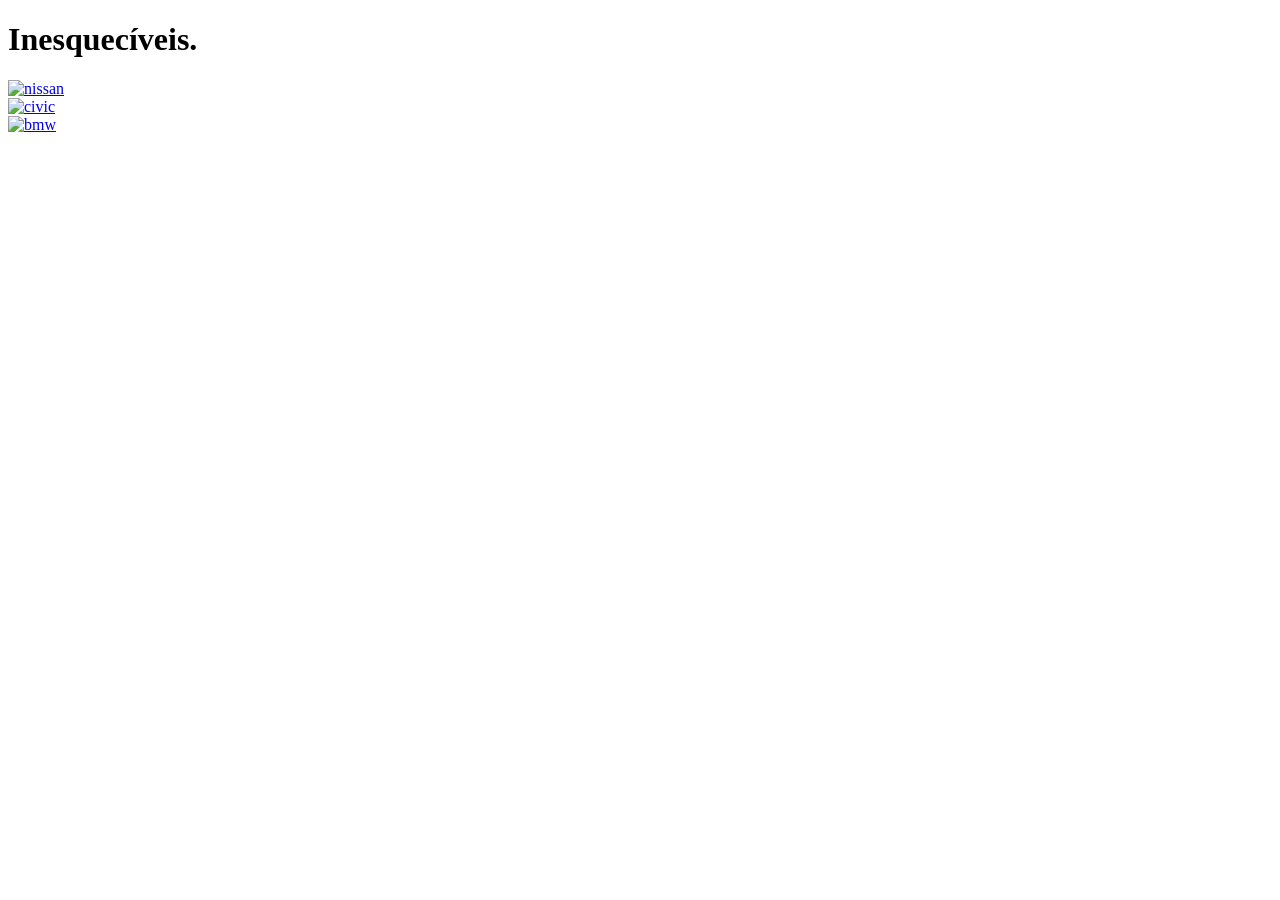
==== index.html @ 8998535f "Merge branch 'main' of https://github.com/c0utoDev/carsWeb" ====
<!DOCTYPE html>
<html lang="en">

<head>
    <meta charset="UTF-8">
    <meta name="viewport" content="width=device-width, initial-scale=1.0">
    <title>Homepage</title>
    <link rel="stylesheet" href="assets/style.css">
</head>

<body>
    <div class="welcome">
        <h1>Inesquecíveis.</h1>
    </div>

    </div>
    <div class="posters">
        <div class="posterNissan">
            <a href="./assets/nissan.html">
                <img src="./images/Ufff toy loco.jpg" alt="nissan" class="pst">
            </a>
            <div class="posterCivic">
                <a href="./assets/civic.html">
                    <img src="./images/hondacivic.jpg" alt="civic" class="pst">
                </a>
            </div>
            <div class="posterBmw">
                <a href="./assets/bmw.html">
                    <img src="./images/bmw.jpg" alt="bmw" class="pst">
                </a>
            </div>
        </div>

</body>

</html>
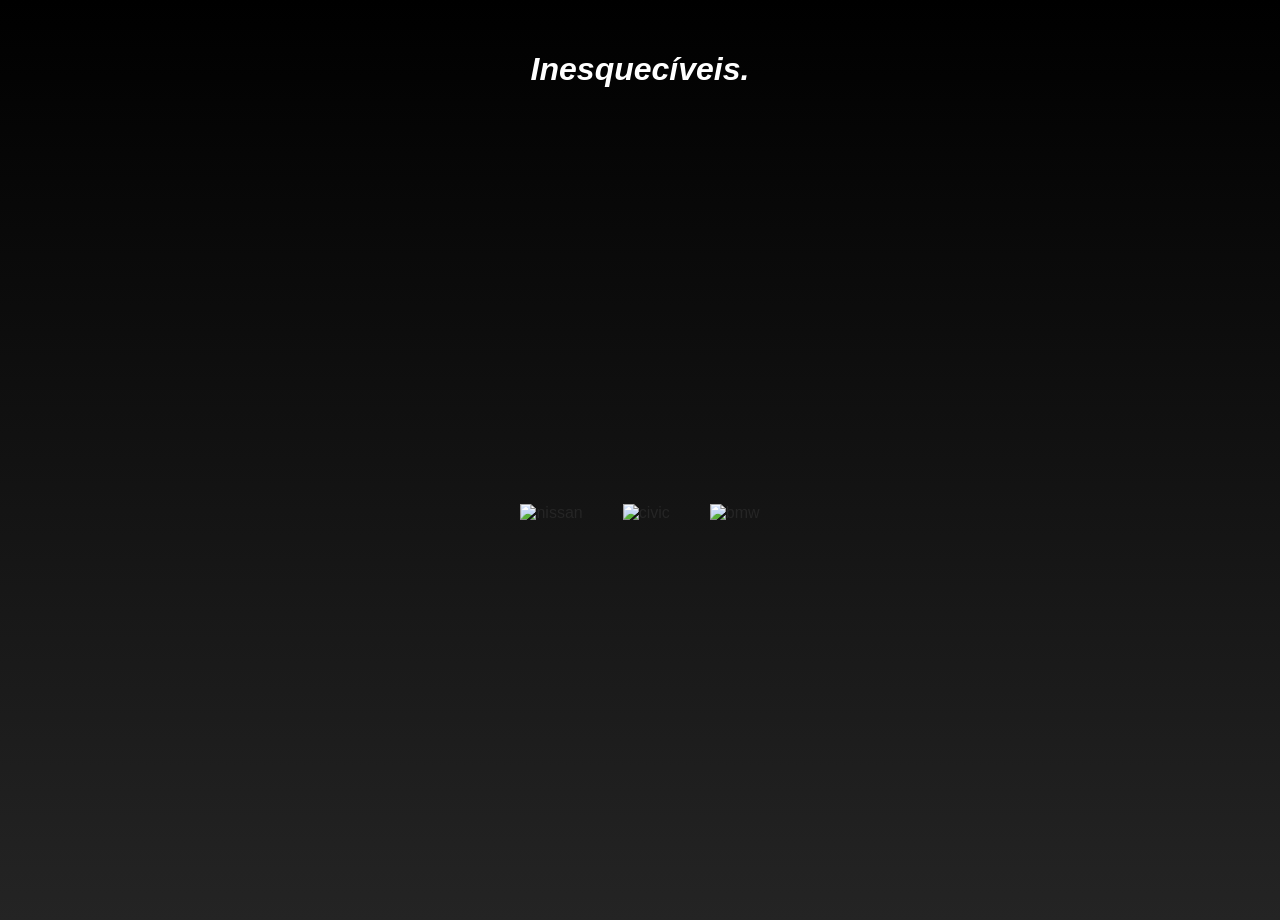
==== commit c7209bab: "termino" ====
--- a/index.html
+++ b/index.html
@@ -1,5 +1,5 @@
 <!DOCTYPE html>
-<html lang="en">
+<html lang="pt-BR">
 
 <head>
     <meta charset="UTF-8">
@@ -30,7 +30,7 @@
                 </a>
             </div>
         </div>
-
+        <script src="scripts/main.js"></script>
 </body>
 
-</html>
+</html>
--- a/assets/style.css
+++ b/assets/style.css
@@ -0,0 +1,237 @@
+body {
+    font-family: "Science Gothic", sans-serif;
+    margin: 0;
+    padding: 0;
+    min-height: 100vh;
+    box-sizing: border-box;
+    background: -webkit-linear-gradient(bottom, #242424, #000000);
+    background-repeat: no-repeat;
+    background-size: cover;
+    animation: fadeInAnimation ease 0.8s;
+    animation-iteration-count: 1;
+    animation-fill-mode: forwards;
+}
+
+@keyframes fadeInAnimation {
+    0% {
+        opacity: 0;
+    }
+
+    100% {
+        opacity: 1
+    }
+}
+
+div.title {
+    font-style: oblique;
+    font-size: 17px;
+    display: flex;
+    justify-content: center;
+    background: -webkit-linear-gradient(bottom, #ffffff, #5d5d5d);
+    -webkit-background-clip: text;
+    -webkit-text-fill-color: transparent;
+    background-clip: text;
+    color: transparent;
+}
+
+.conteiner {
+    display: flex;
+    justify-content: center;
+    align-items: center;
+}
+
+.logoNissan {
+    overflow: hidden;
+    display: flex;
+    justify-content: center;
+    align-items: center;
+    width: 100%;
+
+}
+
+.logoNissan img {
+    width: 5%;
+    height: auto;
+    object-fit: contain;
+    animation: girar-infinito 30s linear infinite
+}
+
+@keyframes girar-infinito {
+
+    from {
+
+        transform: rotate(0deg);
+    }
+
+    to {
+
+        transform: rotate(360deg);
+    }
+}
+
+div.paragrafo {
+    color: rgb(255, 255, 255);
+    font-size: 21px;
+    font-style: italic;
+    padding: 40px;
+}
+
+div.welcome {
+    display: flex;
+    justify-content: center;
+    font-style: italic;
+    color: white;
+    padding-top: 30px;
+    overflow: hidden;
+}
+
+.pst {
+    padding: 20px;
+    height: 750px;
+    width: 580px;
+    overflow: hidden;
+    transition: filter 0.3s ease;
+}
+
+.pst:hover {
+    transform: scale(1.05);
+    transition: transform 0.3s ease;
+    cursor: pointer;
+    color: rgba(0, 0, 0, 0.75);
+    filter: brightness(1.2);
+}
+
+div.posterNissan {
+    display: flex;
+    justify-content: center;
+    align-items: center;
+    height: 90vh;
+    margin: 0;
+    overflow: hidden;
+}
+
+div.posterBmw {
+    display: flex;
+
+}
+
+div.posterCivic {
+    display: flex;
+
+}
+
+a {
+    color: #252525;
+    text-decoration: none;
+    transition: color 1s ease;
+}
+
+a:hover {
+    background-color: #f0f0f0;
+}
+
+a:active {
+    transform: scale(0.98);
+    background-color: white
+}
+
+div.titleB {
+    display: flex;
+    justify-content: center;
+    background: -webkit-linear-gradient(bottom, #615020, #dfc51d);
+    -webkit-background-clip: text;
+    -webkit-text-fill-color: transparent;
+    background-clip: text;
+    color: transparent;
+}
+
+div.bmw {
+    display: flex;
+    justify-content: center;
+    align-items: center;
+    overflow: hidden;
+    height: 35vh;
+}
+
+.bmw img {
+    height: 600px;
+    width: 600px;
+
+}
+
+div.logoBmw {
+    display: flex;
+    justify-content: center;
+}
+
+.logoBmw img {
+    width: auto;
+    height: 10vh;
+    object-fit: contain;
+    animation: girar-infinito 30s linear infinite
+}
+
+#comprar {
+    display: flex;
+    justify-content: center;
+    align-items: center;
+    height: 0.2vh;
+}
+
+#comprar button {
+    font-size: 20px;
+    font-style: italic;
+    width: 200px;
+    height: 70px;
+    color: white;
+    border-radius: 15px;
+    background-color: green;
+    border-color: transparent;
+}
+
+#comprar button:hover {
+    transform: scale(1.10);
+    cursor: pointer;
+    filter: brightness(1.5);
+}
+
+#comprar button:active {
+    transform: scale(1.15);
+    background-color: #79be81;
+}
+
+div.titleC {
+    display: flex;
+    justify-content: center;
+    background: -webkit-linear-gradient(bottom, #ff0000, #000000);
+    -webkit-background-clip: text;
+    -webkit-text-fill-color: transparent;
+    background-clip: text;
+    color: transparent;
+}
+
+div.logoCivic {
+    display: flex;
+    justify-content: center;
+
+}
+
+.logoCivic img {
+    height: 10vh;
+    width: 80px;
+    animation: girar-infinito 30s linear infinite;
+    object-fit: contain;
+}
+
+.Civic {
+    display: flex;
+    justify-content: center;
+    align-items: center;
+    overflow: hidden;
+    height: 30vh;
+}
+
+.Civic img {
+    height: 700px;
+    width: 700px;
+}
